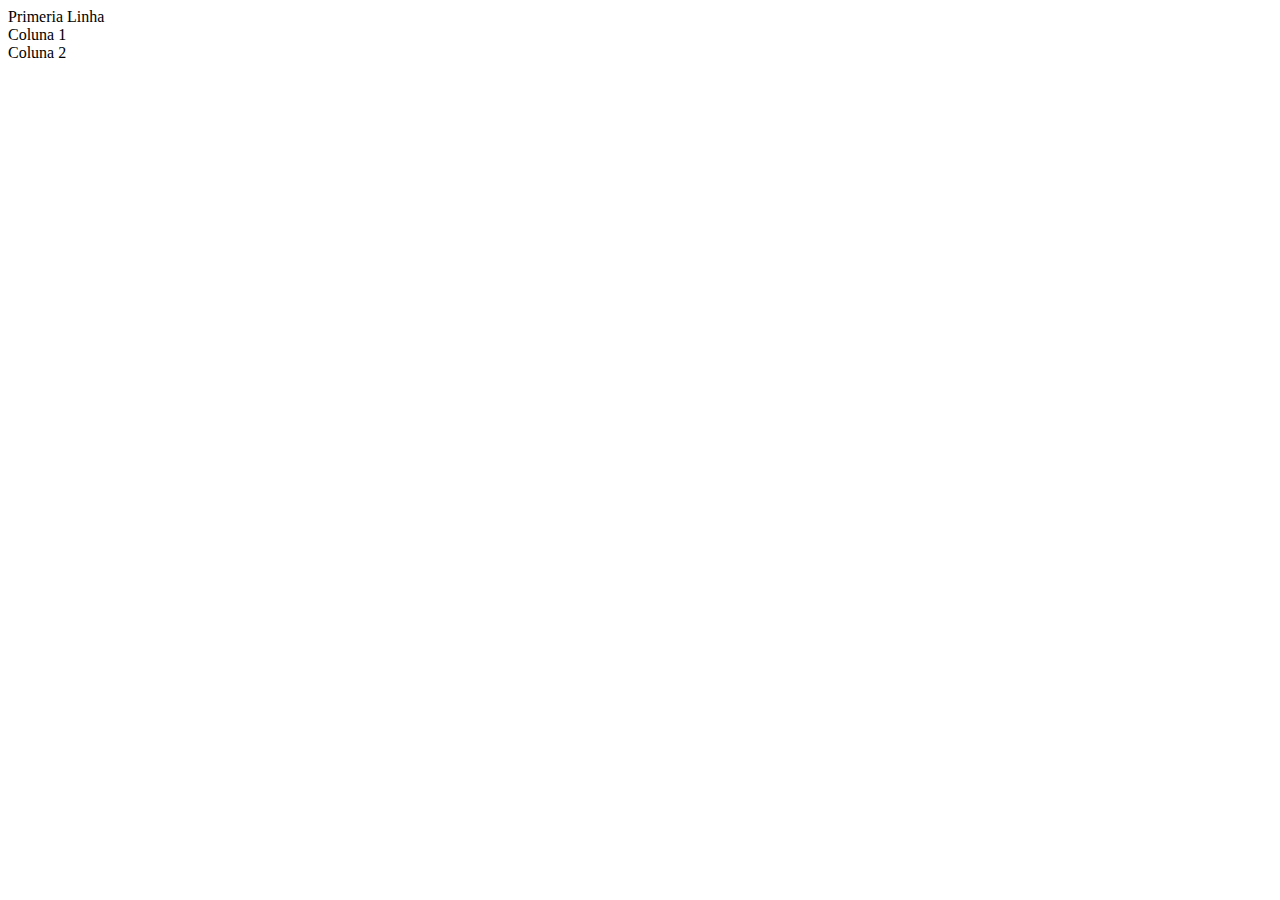
==== index.html @ 95d3d395 "close #1" ====
<!DOCTYPE html>
<html lang="en">
<head>
    <meta charset="UTF-8">
    <meta name="viewport" content="width=device-width, initial-scale=1.0">
    <title>Boot Camp devJr Sistema de Assinaturas</title>
</head>
<body>
    <div>
        <div>
              Primeria Linha
        </div>
        <div>
            <div>
                Coluna 1
            </div>
            <div>
                Coluna 2
            </div>
        </div>
    </div>
</body>
</html>
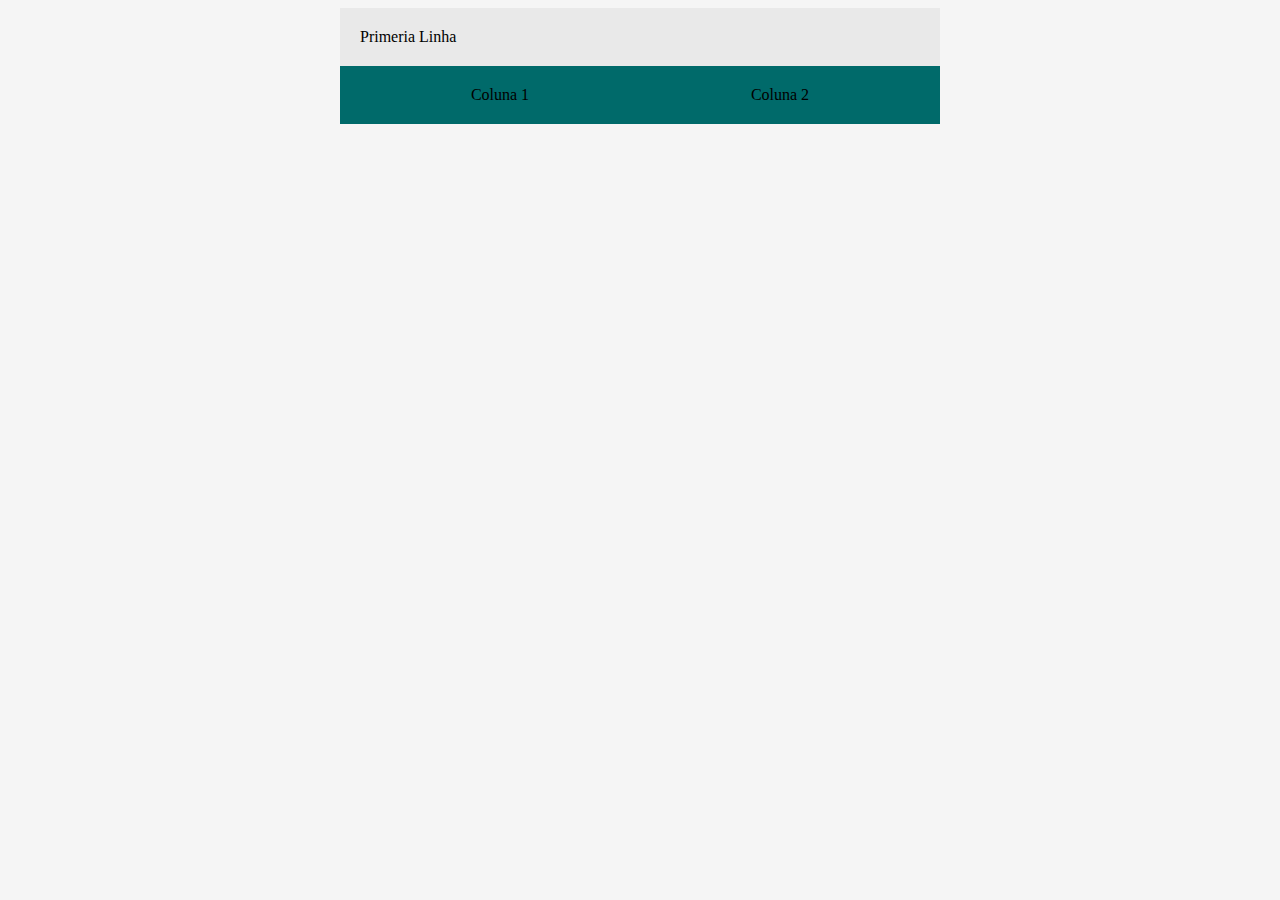
==== commit 97f51968: "closes #2" ====
--- a/index.html
+++ b/index.html
@@ -4,13 +4,40 @@
     <meta charset="UTF-8">
     <meta name="viewport" content="width=device-width, initial-scale=1.0">
     <title>Boot Camp devJr Sistema de Assinaturas</title>
+
+
+<style>
+    body {
+        background-color: #f5f5f5;
+    }
+
+    .container {
+        background-color: #e9e9e9;
+        margin: auto;
+
+        width: 600px;
+    }
+
+    .header {
+        padding: 20px;
+    }
+
+    .flex-container {
+        display: flex;
+        background-color: #006a6a;
+        justify-content: space-around;
+        padding: 20px;
+    }
+</style>
+
+
 </head>
 <body>
-    <div>
-        <div>
+    <div class = "container">
+        <div class = "header">
               Primeria Linha
         </div>
-        <div>
+        <div class = "flex-container">
             <div>
                 Coluna 1
             </div>
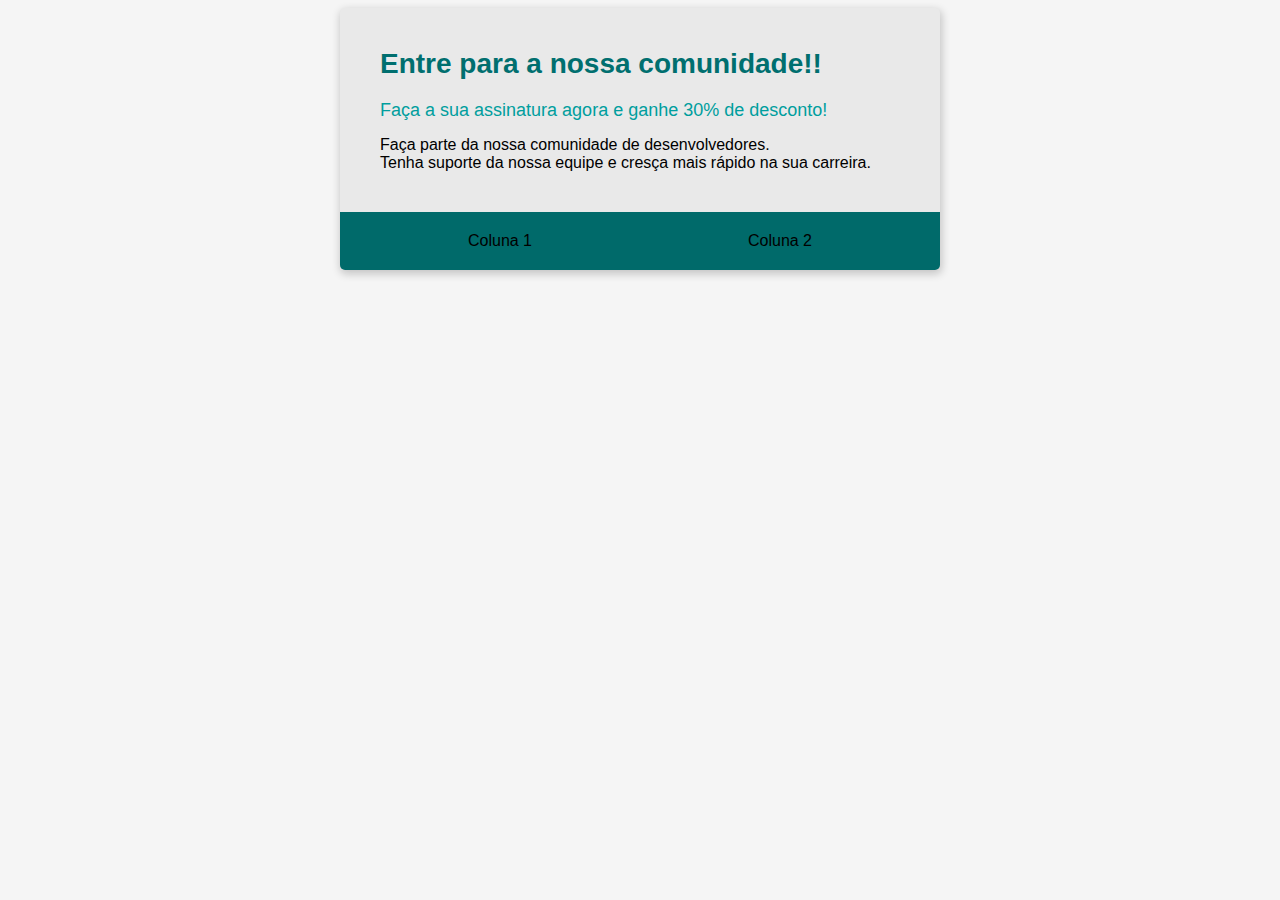
==== commit 59ba9e1f: "closes #3" ====
--- a/index.html
+++ b/index.html
@@ -9,6 +9,7 @@
 <style>
     body {
         background-color: #f5f5f5;
+        font-family: 'Segoe UI', Tahoma, Geneva, Verdana, sans-serif;
     }
 
     .container {
@@ -16,10 +17,14 @@
         margin: auto;
 
         width: 600px;
+
+        box-shadow: 1px 3px 8px 1px rgba(0, 0, 0, 0.2);
+        border-radius: 5px;
+        overflow: hidden;
     }
 
     .header {
-        padding: 20px;
+        padding: 40px;
     }
 
     .flex-container {
@@ -28,6 +33,21 @@
         justify-content: space-around;
         padding: 20px;
     }
+
+    .header-title {
+        color: #006f6f;
+        font-size: 28px;
+        font-weight: 700;
+        margin-bottom: 20px;
+
+    }
+
+    .header-subtitle {
+        color: #009e9e;
+        font-size: 18px;
+        font-weight: 500;
+        margin-bottom: 15px;
+    }
 </style>
 
 
@@ -35,7 +55,16 @@
 <body>
     <div class = "container">
         <div class = "header">
-              Primeria Linha
+              <div class = "header-title">
+                    Entre para a nossa comunidade!!
+              </div>
+              <div class = "header-subtitle">
+                    Faça a sua assinatura agora e ganhe 30% de desconto!
+              </div>
+              <div>
+                    Faça parte da nossa comunidade de desenvolvedores.<br>
+                    Tenha suporte da nossa equipe e cresça mais rápido na sua carreira.
+              </div>
         </div>
         <div class = "flex-container">
             <div>
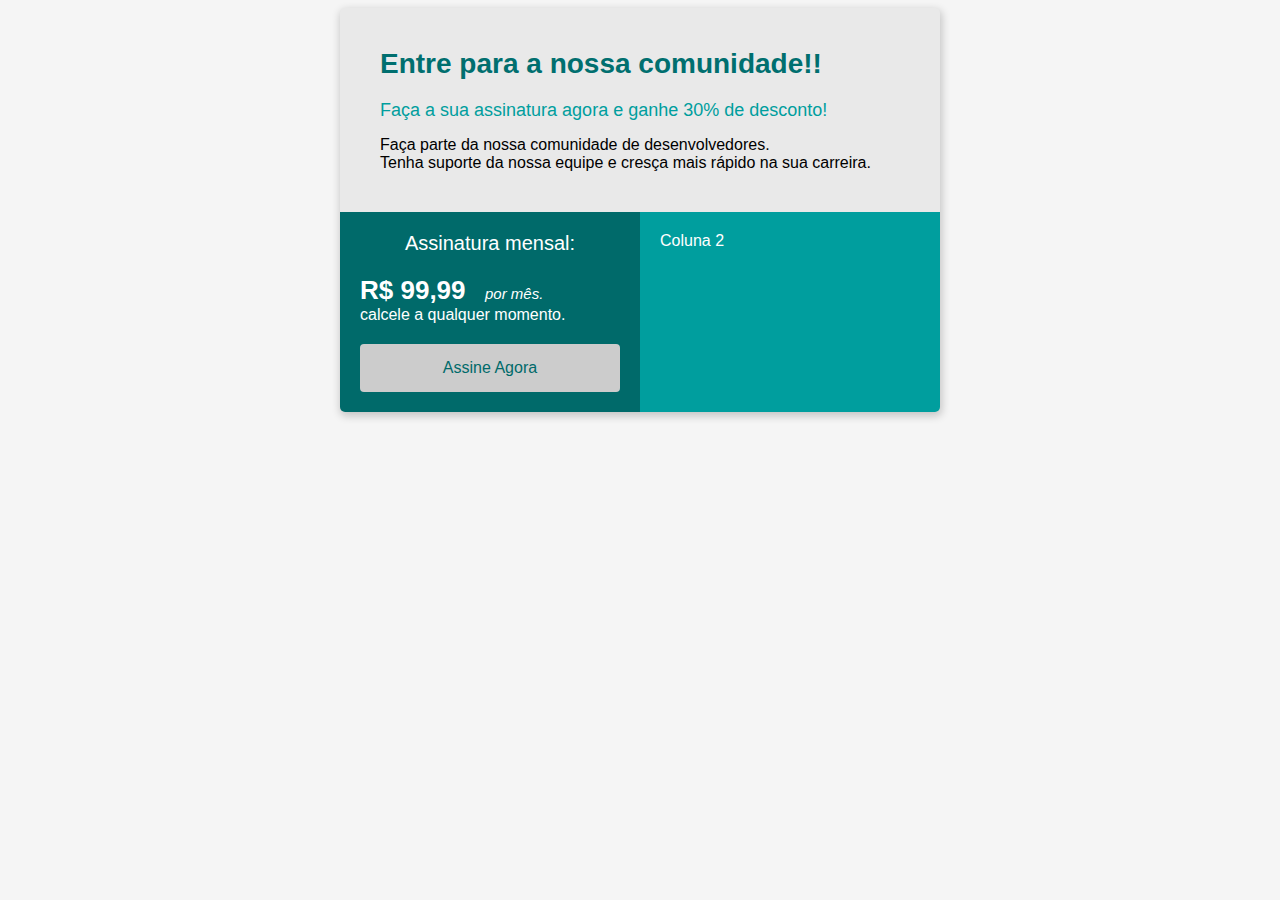
==== commit 579a2301: "closes #4" ====
--- a/index.html
+++ b/index.html
@@ -29,9 +29,7 @@
 
     .flex-container {
         display: flex;
-        background-color: #006a6a;
         justify-content: space-around;
-        padding: 20px;
     }
 
     .header-title {
@@ -48,6 +46,61 @@
         font-weight: 500;
         margin-bottom: 15px;
     }
+
+    .col-1 {
+        background-color: #006a6a;
+        width: 50%;
+        padding: 20px;
+        color: #FFF;
+    }
+
+    .col-2 {
+        background-color: #009e9e;
+        width: 50%;
+        padding: 20px;
+        color: #FFF;
+    }
+
+    .flex-ctn-title {
+        font-size: 20px;
+        text-align: center;
+        margin-bottom: 20px;
+
+    }
+
+    .price {
+        font-size: 26px;
+        font-weight: 700;
+    }
+
+    .month {
+        font-size: 15px;
+        font-style: italic;
+        margin-left: 15px;
+    }
+
+    .button {
+        width: 100%;
+        padding: 15px 32px ;
+
+        margin-top: 20px;
+
+        color: #006a6a;
+        background-color: #ccc;
+
+        font-size: 16px;
+
+        border-radius: 4px;
+        border: none;
+
+        cursor: pointer;
+
+    }
+
+    .button:hover {
+        background-color: #e9e9e9;
+    }
+
 </style>
 
 
@@ -67,10 +120,22 @@
               </div>
         </div>
         <div class = "flex-container">
-            <div>
-                Coluna 1
+            <div class = "col-1">
+            <div class = "flex-ctn-title">
+                Assinatura mensal:
             </div>
             <div>
+                <span class = "price">R$ 99,99</span>
+                <span class = "month">por mês.</span>
+            </div>
+            <div>
+                calcele a qualquer momento.
+            </div>
+            <div>
+                <button class = "button">Assine Agora</button>
+            </div>
+            </div>
+            <div class = "col-2">
                 Coluna 2
             </div>
         </div>
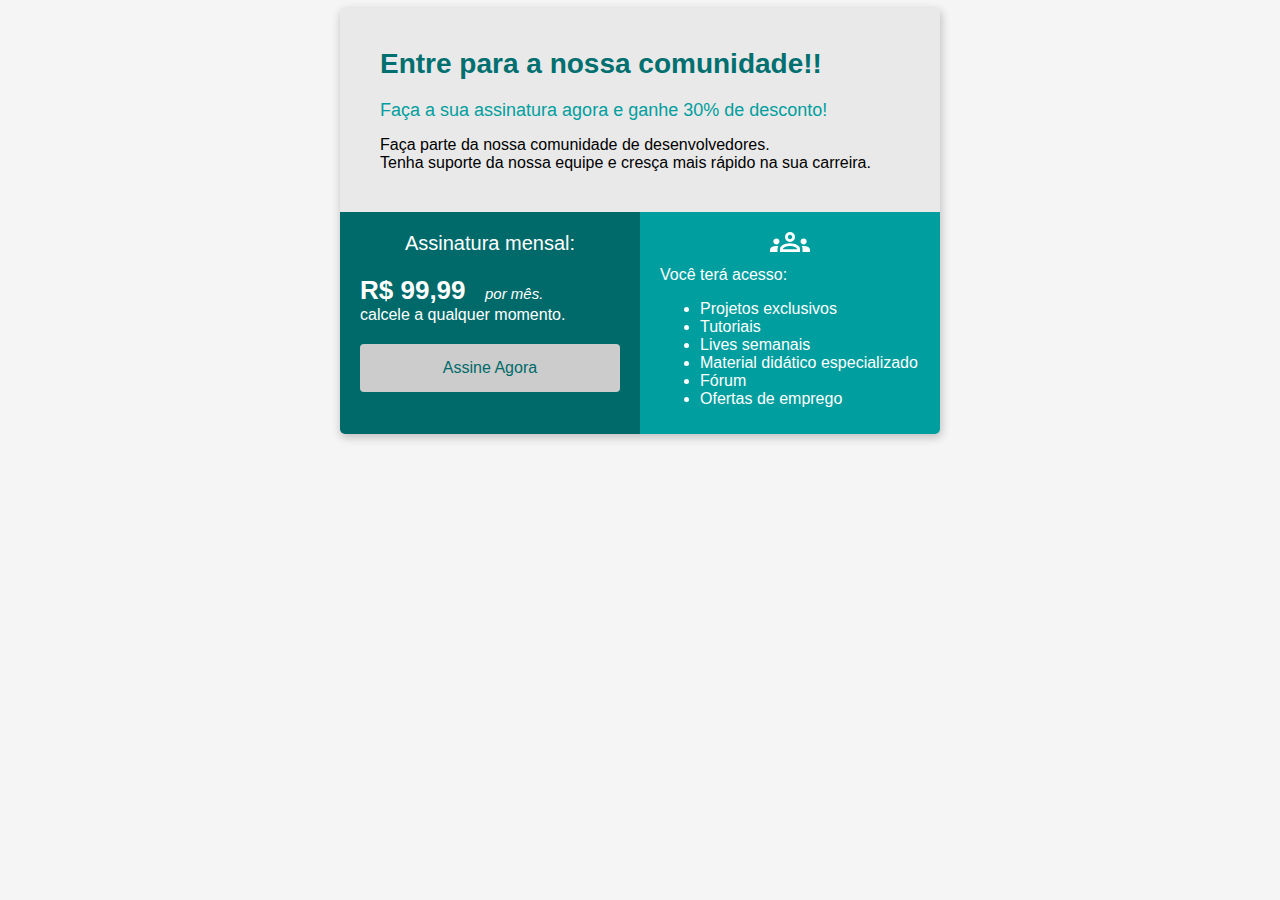
==== commit 962c2b09: "closes #4" ====
--- a/index.html
+++ b/index.html
@@ -38,6 +38,8 @@
         font-weight: 700;
         margin-bottom: 20px;
 
+        cursor: default;
+
     }
 
     .header-subtitle {
@@ -45,6 +47,8 @@
         font-size: 18px;
         font-weight: 500;
         margin-bottom: 15px;
+
+        cursor: default;
     }
 
     .col-1 {
@@ -57,7 +61,7 @@
     .col-2 {
         background-color: #009e9e;
         width: 50%;
-        padding: 20px;
+        padding: 10px 20px;
         color: #FFF;
     }
 
@@ -65,18 +69,29 @@
         font-size: 20px;
         text-align: center;
         margin-bottom: 20px;
+        cursor: default;
 
     }
 
     .price {
         font-size: 26px;
         font-weight: 700;
+        cursor: default;
     }
 
     .month {
         font-size: 15px;
         font-style: italic;
         margin-left: 15px;
+        cursor: default;
+    }
+
+    .text-col1 {
+        cursor: default;
+    }
+
+    .list-cursor {
+        cursor: default;
     }
 
     .button {
@@ -99,6 +114,10 @@
 
     .button:hover {
         background-color: #e9e9e9;
+    }
+
+    .image-group {
+        text-align: center;
     }
 
 </style>
@@ -128,7 +147,7 @@
                 <span class = "price">R$ 99,99</span>
                 <span class = "month">por mês.</span>
             </div>
-            <div>
+            <div class = "text-col1">
                 calcele a qualquer momento.
             </div>
             <div>
@@ -136,7 +155,20 @@
             </div>
             </div>
             <div class = "col-2">
-                Coluna 2
+                <div class="image-group">
+                <object data ="groups_42dp_FFFFFF_FILL0_wght400_GRAD0_opsz40.svg" type="image/svg+xml"></object>
+                </div>
+                <div>
+                    Você terá acesso:
+                </div>
+                <ul class = "list-cursor">
+                    <li>Projetos exclusivos</li>
+                    <li>Tutoriais</li>
+                    <li>Lives semanais</li>
+                    <li>Material didático especializado</li>
+                    <li>Fórum</li>
+                    <li>Ofertas de emprego</li>
+                </ul>
             </div>
         </div>
     </div>
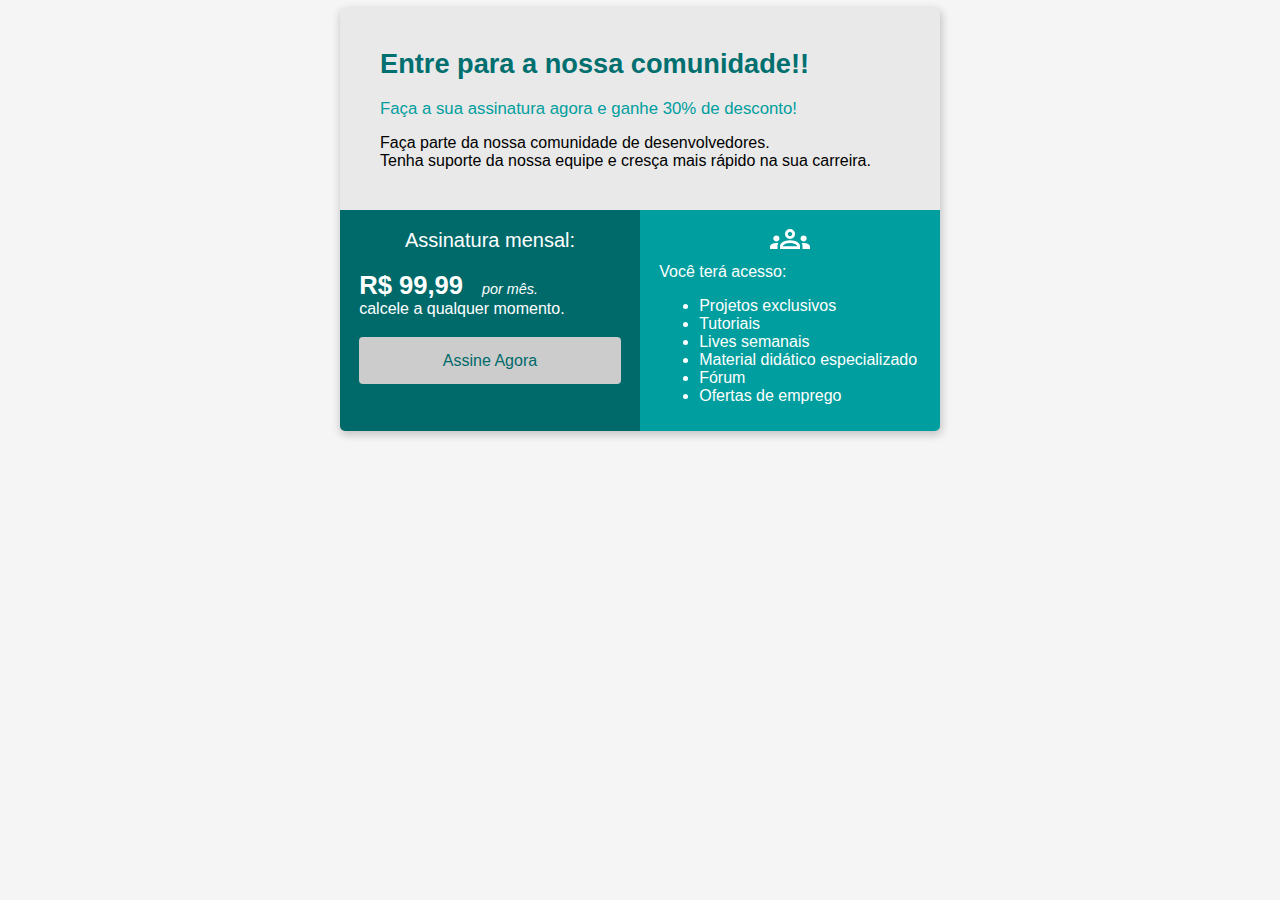
==== commit 459bb2fa: "closes #6" ====
--- a/index.html
+++ b/index.html
@@ -24,7 +24,7 @@
     }
 
     .header {
-        padding: 40px;
+        padding: 2.5rem;
     }
 
     .flex-container {
@@ -34,9 +34,9 @@
 
     .header-title {
         color: #006f6f;
-        font-size: 28px;
+        font-size: 1.7rem;
         font-weight: 700;
-        margin-bottom: 20px;
+        margin-bottom: 1.2rem;
 
         cursor: default;
 
@@ -44,9 +44,9 @@
 
     .header-subtitle {
         color: #009e9e;
-        font-size: 18px;
+        font-size: 1.05rem;
         font-weight: 500;
-        margin-bottom: 15px;
+        margin-bottom: 0.9rem;
 
         cursor: default;
     }
@@ -54,35 +54,35 @@
     .col-1 {
         background-color: #006a6a;
         width: 50%;
-        padding: 20px;
+        padding: 1.2rem;
         color: #FFF;
     }
 
     .col-2 {
         background-color: #009e9e;
         width: 50%;
-        padding: 10px 20px;
+        padding: 0.6rem 1.2rem;
         color: #FFF;
     }
 
     .flex-ctn-title {
-        font-size: 20px;
+        font-size: 1.25rem;
         text-align: center;
-        margin-bottom: 20px;
+        margin-bottom: 1.2rem;
         cursor: default;
 
     }
 
     .price {
-        font-size: 26px;
+        font-size: 1.6rem;
         font-weight: 700;
         cursor: default;
     }
 
     .month {
-        font-size: 15px;
+        font-size: 0.9rem;
         font-style: italic;
-        margin-left: 15px;
+        margin-left: 0.9rem;
         cursor: default;
     }
 
@@ -96,14 +96,14 @@
 
     .button {
         width: 100%;
-        padding: 15px 32px ;
+        padding: 0.9rem 2rem ;
 
-        margin-top: 20px;
+        margin-top: 1.2rem;
 
         color: #006a6a;
         background-color: #ccc;
 
-        font-size: 16px;
+        font-size: 1rem;
 
         border-radius: 4px;
         border: none;
@@ -118,6 +118,25 @@
 
     .image-group {
         text-align: center;
+    }
+
+    @media screen and (max-width: 620px) {
+        html {
+            font-size: 14px;
+        }
+
+        .flex-container {
+            flex-direction: column;
+        }
+
+        .col-1, .col-2 {
+            width: 100%;
+            box-sizing: border-box;
+        }
+
+        .container {
+            width: 95%;
+        }
     }
 
 </style>
